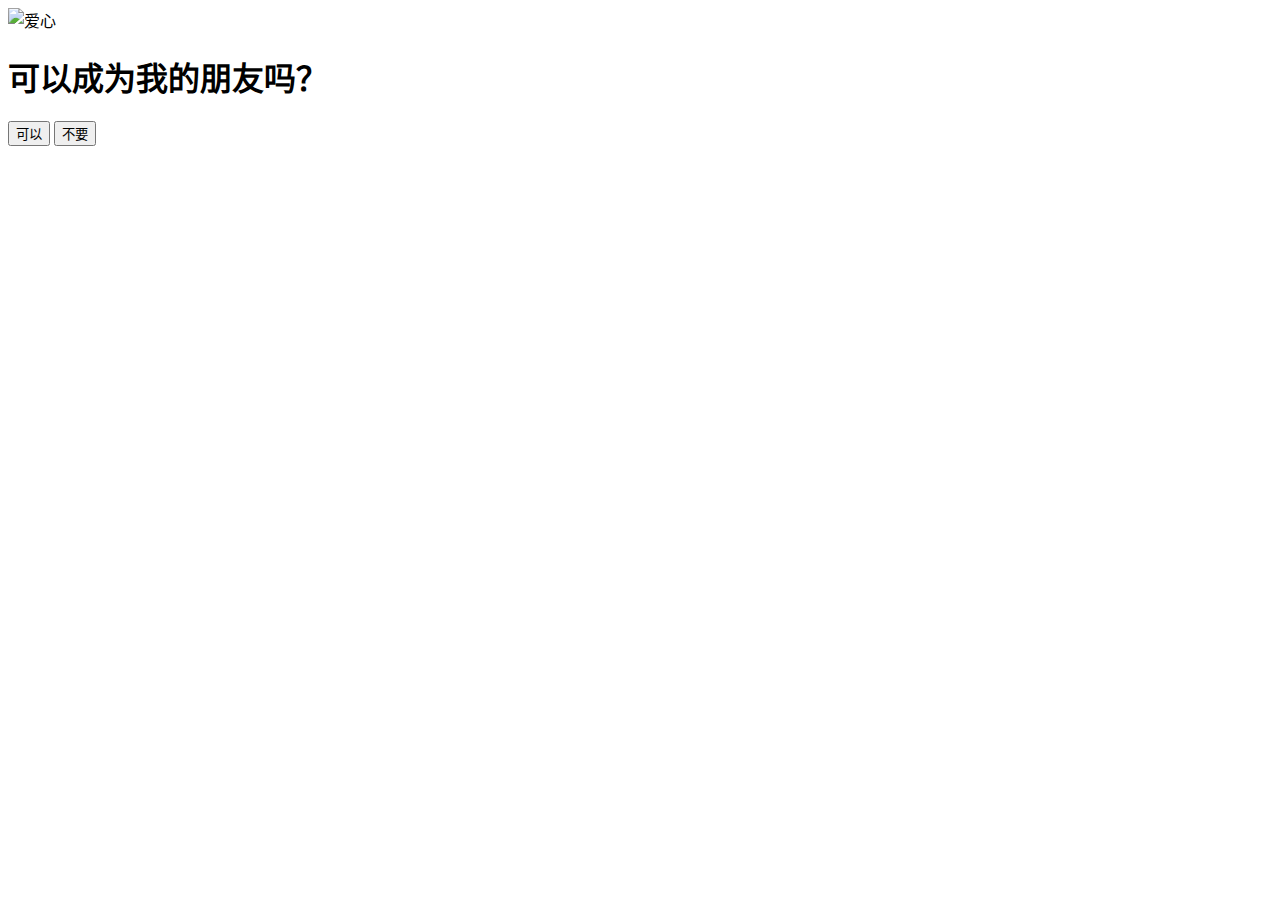
==== index.html @ 4f8d67bc "文件名改动" ====
<!DOCTYPE html>
<!-- saved from url=(0033)https://37tt.github.io/tang-love/ -->
<html lang="zh-CN"><head><meta http-equiv="Content-Type" content="text/html; charset=UTF-8">
    
    <meta name="viewport" content="width=device-width, initial-scale=1.0">
    <title>可以成为我的朋友吗？</title>
    <link rel="stylesheet" href="./可以成为我的恋人吗？_files/style.css">
<script src="chrome-extension://amkbmndfnliijdhojkpoglbnaaahippg/image/inject.js" id="imt-image-inject"></script><style data-id="immersive-translate-input-injected-css">.immersive-translate-input {
  position: absolute;
  top: 0;
  right: 0;
  left: 0;
  bottom: 0;
  z-index: 2147483647;
  display: flex;
  justify-content: center;
  align-items: center;
}
.immersive-translate-attach-loading::after {
  content: " ";

  --loading-color: #f78fb6;
  width: 6px;
  height: 6px;
  border-radius: 50%;
  display: block;
  margin: 12px auto;
  position: relative;
  color: white;
  left: -100px;
  box-sizing: border-box;
  animation: immersiveTranslateShadowRolling 1.5s linear infinite;

  position: absolute;
  top: 50%;
  left: 50%;
  transform: translate(-2000%, -50%);
  z-index: 100;
}

.immersive-translate-loading-spinner {
  vertical-align: middle !important;
  width: 10px !important;
  height: 10px !important;
  display: inline-block !important;
  margin: 0 4px !important;
  border: 2px rgba(221, 244, 255, 0.6) solid !important;
  border-top: 2px rgba(0, 0, 0, 0.375) solid !important;
  border-left: 2px rgba(0, 0, 0, 0.375) solid !important;
  border-radius: 50% !important;
  padding: 0 !important;
  -webkit-animation: immersive-translate-loading-animation 0.6s infinite linear !important;
  animation: immersive-translate-loading-animation 0.6s infinite linear !important;
}

@-webkit-keyframes immersive-translate-loading-animation {
  from {
    -webkit-transform: rotate(0deg);
  }

  to {
    -webkit-transform: rotate(359deg);
  }
}

@keyframes immersive-translate-loading-animation {
  from {
    transform: rotate(0deg);
  }

  to {
    transform: rotate(359deg);
  }
}

.immersive-translate-input-loading {
  --loading-color: #f78fb6;
  width: 6px;
  height: 6px;
  border-radius: 50%;
  display: block;
  margin: 12px auto;
  position: relative;
  color: white;
  left: -100px;
  box-sizing: border-box;
  animation: immersiveTranslateShadowRolling 1.5s linear infinite;
}

@keyframes immersiveTranslateShadowRolling {
  0% {
    box-shadow: 0px 0 rgba(255, 255, 255, 0), 0px 0 rgba(255, 255, 255, 0),
      0px 0 rgba(255, 255, 255, 0), 0px 0 rgba(255, 255, 255, 0);
  }

  12% {
    box-shadow: 100px 0 var(--loading-color), 0px 0 rgba(255, 255, 255, 0),
      0px 0 rgba(255, 255, 255, 0), 0px 0 rgba(255, 255, 255, 0);
  }

  25% {
    box-shadow: 110px 0 var(--loading-color), 100px 0 var(--loading-color),
      0px 0 rgba(255, 255, 255, 0), 0px 0 rgba(255, 255, 255, 0);
  }

  36% {
    box-shadow: 120px 0 var(--loading-color), 110px 0 var(--loading-color),
      100px 0 var(--loading-color), 0px 0 rgba(255, 255, 255, 0);
  }

  50% {
    box-shadow: 130px 0 var(--loading-color), 120px 0 var(--loading-color),
      110px 0 var(--loading-color), 100px 0 var(--loading-color);
  }

  62% {
    box-shadow: 200px 0 rgba(255, 255, 255, 0), 130px 0 var(--loading-color),
      120px 0 var(--loading-color), 110px 0 var(--loading-color);
  }

  75% {
    box-shadow: 200px 0 rgba(255, 255, 255, 0), 200px 0 rgba(255, 255, 255, 0),
      130px 0 var(--loading-color), 120px 0 var(--loading-color);
  }

  87% {
    box-shadow: 200px 0 rgba(255, 255, 255, 0), 200px 0 rgba(255, 255, 255, 0),
      200px 0 rgba(255, 255, 255, 0), 130px 0 var(--loading-color);
  }

  100% {
    box-shadow: 200px 0 rgba(255, 255, 255, 0), 200px 0 rgba(255, 255, 255, 0),
      200px 0 rgba(255, 255, 255, 0), 200px 0 rgba(255, 255, 255, 0);
  }
}

.immersive-translate-toast {
  display: flex;
  position: fixed;
  z-index: 2147483647;
  left: 0;
  right: 0;
  top: 1%;
  width: fit-content;
  padding: 12px 20px;
  margin: auto;
  overflow: auto;
  background: #fef6f9;
  box-shadow: 0px 4px 10px 0px rgba(0, 10, 30, 0.06);
  font-size: 15px;
  border-radius: 8px;
  color: #333;
}

.immersive-translate-toast-content {
  display: flex;
  flex-direction: row;
  align-items: center;
}

.immersive-translate-toast-hidden {
  margin: 0 20px 0 72px;
  text-decoration: underline;
  cursor: pointer;
}

.immersive-translate-toast-close {
  color: #666666;
  font-size: 20px;
  font-weight: bold;
  padding: 0 10px;
  cursor: pointer;
}

@media screen and (max-width: 768px) {
  .immersive-translate-toast {
    top: 0;
    padding: 12px 0px 0 10px;
  }
  .immersive-translate-toast-content {
    flex-direction: column;
    text-align: center;
  }
  .immersive-translate-toast-hidden {
    margin: 10px auto;
  }
}

.immersive-translate-modal {
  display: none;
  position: fixed;
  z-index: 2147483647;
  left: 0;
  top: 0;
  width: 100%;
  height: 100%;
  overflow: auto;
  background-color: rgb(0, 0, 0);
  background-color: rgba(0, 0, 0, 0.4);
  font-size: 15px;
}

.immersive-translate-modal-content {
  background-color: #fefefe;
  margin: 10% auto;
  padding: 40px 24px 24px;
  border: 1px solid #888;
  border-radius: 10px;
  width: 80%;
  max-width: 270px;
  font-family: system-ui, -apple-system, "Segoe UI", "Roboto", "Ubuntu",
    "Cantarell", "Noto Sans", sans-serif, "Apple Color Emoji", "Segoe UI Emoji",
    "Segoe UI Symbol", "Noto Color Emoji";
  position: relative;
}

@media screen and (max-width: 768px) {
  .immersive-translate-modal-content {
    margin: 50% auto !important;
  }
}

.immersive-translate-modal .immersive-translate-modal-content-in-input {
  max-width: 500px;
}
.immersive-translate-modal-content-in-input .immersive-translate-modal-body {
  text-align: left;
  max-height: unset;
}

.immersive-translate-modal-title {
  text-align: center;
  font-size: 16px;
  font-weight: 700;
  color: #333333;
}

.immersive-translate-modal-body {
  text-align: center;
  font-size: 14px;
  font-weight: 400;
  color: #333333;
  word-break: break-all;
  margin-top: 24px;
}

@media screen and (max-width: 768px) {
  .immersive-translate-modal-body {
    max-height: 250px;
    overflow-y: auto;
  }
}

.immersive-translate-close {
  color: #666666;
  position: absolute;
  right: 16px;
  top: 16px;
  font-size: 20px;
  font-weight: bold;
}

.immersive-translate-close:hover,
.immersive-translate-close:focus {
  color: black;
  text-decoration: none;
  cursor: pointer;
}

.immersive-translate-modal-footer {
  display: flex;
  justify-content: center;
  flex-wrap: wrap;
  margin-top: 24px;
}

.immersive-translate-btn {
  width: fit-content;
  color: #fff;
  background-color: #ea4c89;
  border: none;
  font-size: 16px;
  margin: 0 8px;
  padding: 9px 30px;
  border-radius: 5px;
  display: flex;
  align-items: center;
  justify-content: center;
  cursor: pointer;
  transition: background-color 0.3s ease;
}

.immersive-translate-btn:hover {
  background-color: #f082ac;
}
.immersive-translate-btn:disabled {
  opacity: 0.6;
  cursor: not-allowed;
}
.immersive-translate-btn:disabled:hover {
  background-color: #ea4c89;
}

.immersive-translate-cancel-btn {
  /* gray color */
  background-color: rgb(89, 107, 120);
}

.immersive-translate-cancel-btn:hover {
  background-color: hsl(205, 20%, 32%);
}

.immersive-translate-action-btn {
  background-color: transparent;
  color: #ea4c89;
  border: 1px solid #ea4c89;
}

.immersive-translate-btn svg {
  margin-right: 5px;
}

.immersive-translate-link {
  cursor: pointer;
  user-select: none;
  -webkit-user-drag: none;
  text-decoration: none;
  color: #007bff;
  -webkit-tap-highlight-color: rgba(0, 0, 0, 0.1);
}

.immersive-translate-primary-link {
  cursor: pointer;
  user-select: none;
  -webkit-user-drag: none;
  text-decoration: none;
  color: #ea4c89;
  -webkit-tap-highlight-color: rgba(0, 0, 0, 0.1);
}

.immersive-translate-modal input[type="radio"] {
  margin: 0 6px;
  cursor: pointer;
}

.immersive-translate-modal label {
  cursor: pointer;
}

.immersive-translate-close-action {
  position: absolute;
  top: 2px;
  right: 0px;
  cursor: pointer;
}

.imt-image-status {
  background-color: rgba(0, 0, 0, 0.5) !important;
  display: flex !important;
  flex-direction: column !important;
  align-items: center !important;
  justify-content: center !important;
  border-radius: 16px !important;
}
.imt-image-status img,
.imt-image-status svg,
.imt-img-loading {
  width: 28px !important;
  height: 28px !important;
  margin: 0 0 8px 0 !important;
  min-height: 28px !important;
  min-width: 28px !important;
  position: relative !important;
}
.imt-img-loading {
  background-image: url("[data-uri]");
  background-size: 28px 28px;
  animation: image-loading-rotate 1s linear infinite !important;
}

.imt-image-status span {
  color: var(--bg-2, #fff) !important;
  font-size: 14px !important;
  line-height: 14px !important;
  font-weight: 500 !important;
  font-family: "PingFang SC", Arial, sans-serif !important;
}

@keyframes image-loading-rotate {
  from {
    transform: rotate(360deg);
  }
  to {
    transform: rotate(0deg);
  }
}
</style></head>
<body>
    <div class="container">
        <img id="mainImage" src="./可以成为我的恋人吗？_files/heart.png" alt="爱心">
        <h1 id="question">可以成为我的朋友吗？</h1>
        <div class="buttons">
            <button id="yes">可以</button>
            <button id="no">不要</button>
        </div>
    </div>

    <script src="./可以成为我的恋人吗？_files/script.js.下载"></script>

</body><div id="immersive-translate-popup" style="all: initial"><template shadowrootmode="open"><style>@charset "UTF-8";
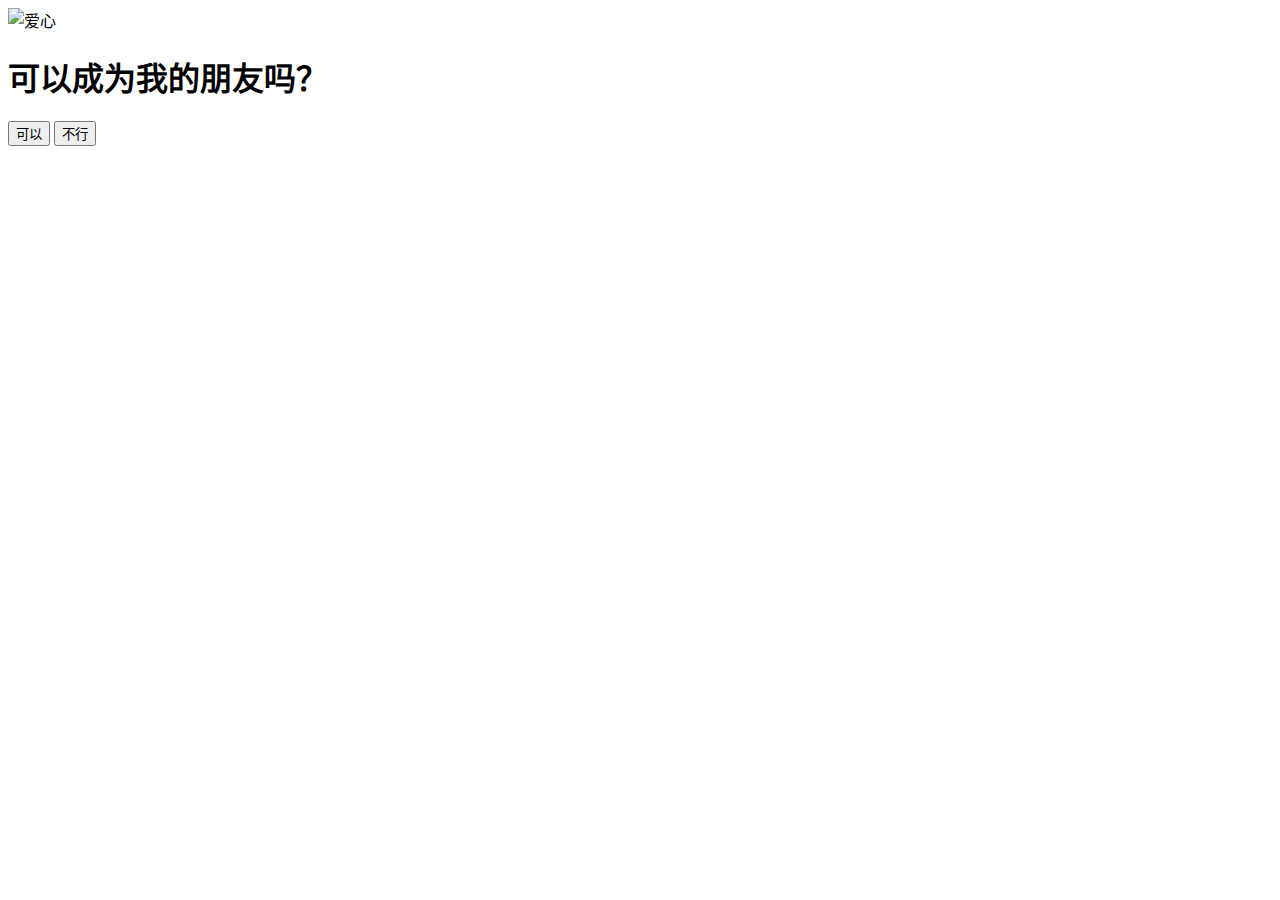
==== commit 32b2dcdf: "0.12" ====
--- a/index.html
+++ b/index.html
@@ -4,7 +4,7 @@
     
     <meta name="viewport" content="width=device-width, initial-scale=1.0">
     <title>可以成为我的朋友吗？</title>
-    <link rel="stylesheet" href="./可以成为我的恋人吗？_files/style.css">
+    <link rel="stylesheet" href="./index_files/style.css">
 <script src="chrome-extension://amkbmndfnliijdhojkpoglbnaaahippg/image/inject.js" id="imt-image-inject"></script><style data-id="immersive-translate-input-injected-css">.immersive-translate-input {
   position: absolute;
   top: 0;
@@ -397,14 +397,14 @@
 </style></head>
 <body>
     <div class="container">
-        <img id="mainImage" src="./可以成为我的恋人吗？_files/heart.png" alt="爱心">
+        <img id="mainImage" src="./index_files/heart.png" alt="爱心">
         <h1 id="question">可以成为我的朋友吗？</h1>
         <div class="buttons">
             <button id="yes">可以</button>
-            <button id="no">不要</button>
+            <button id="no">不行</button>
         </div>
     </div>
 
-    <script src="./可以成为我的恋人吗？_files/script.js.下载"></script>
+    <script src="./index_files/script.js.下载"></script>
 
 </body><div id="immersive-translate-popup" style="all: initial"><template shadowrootmode="open"><style>@charset "UTF-8";
